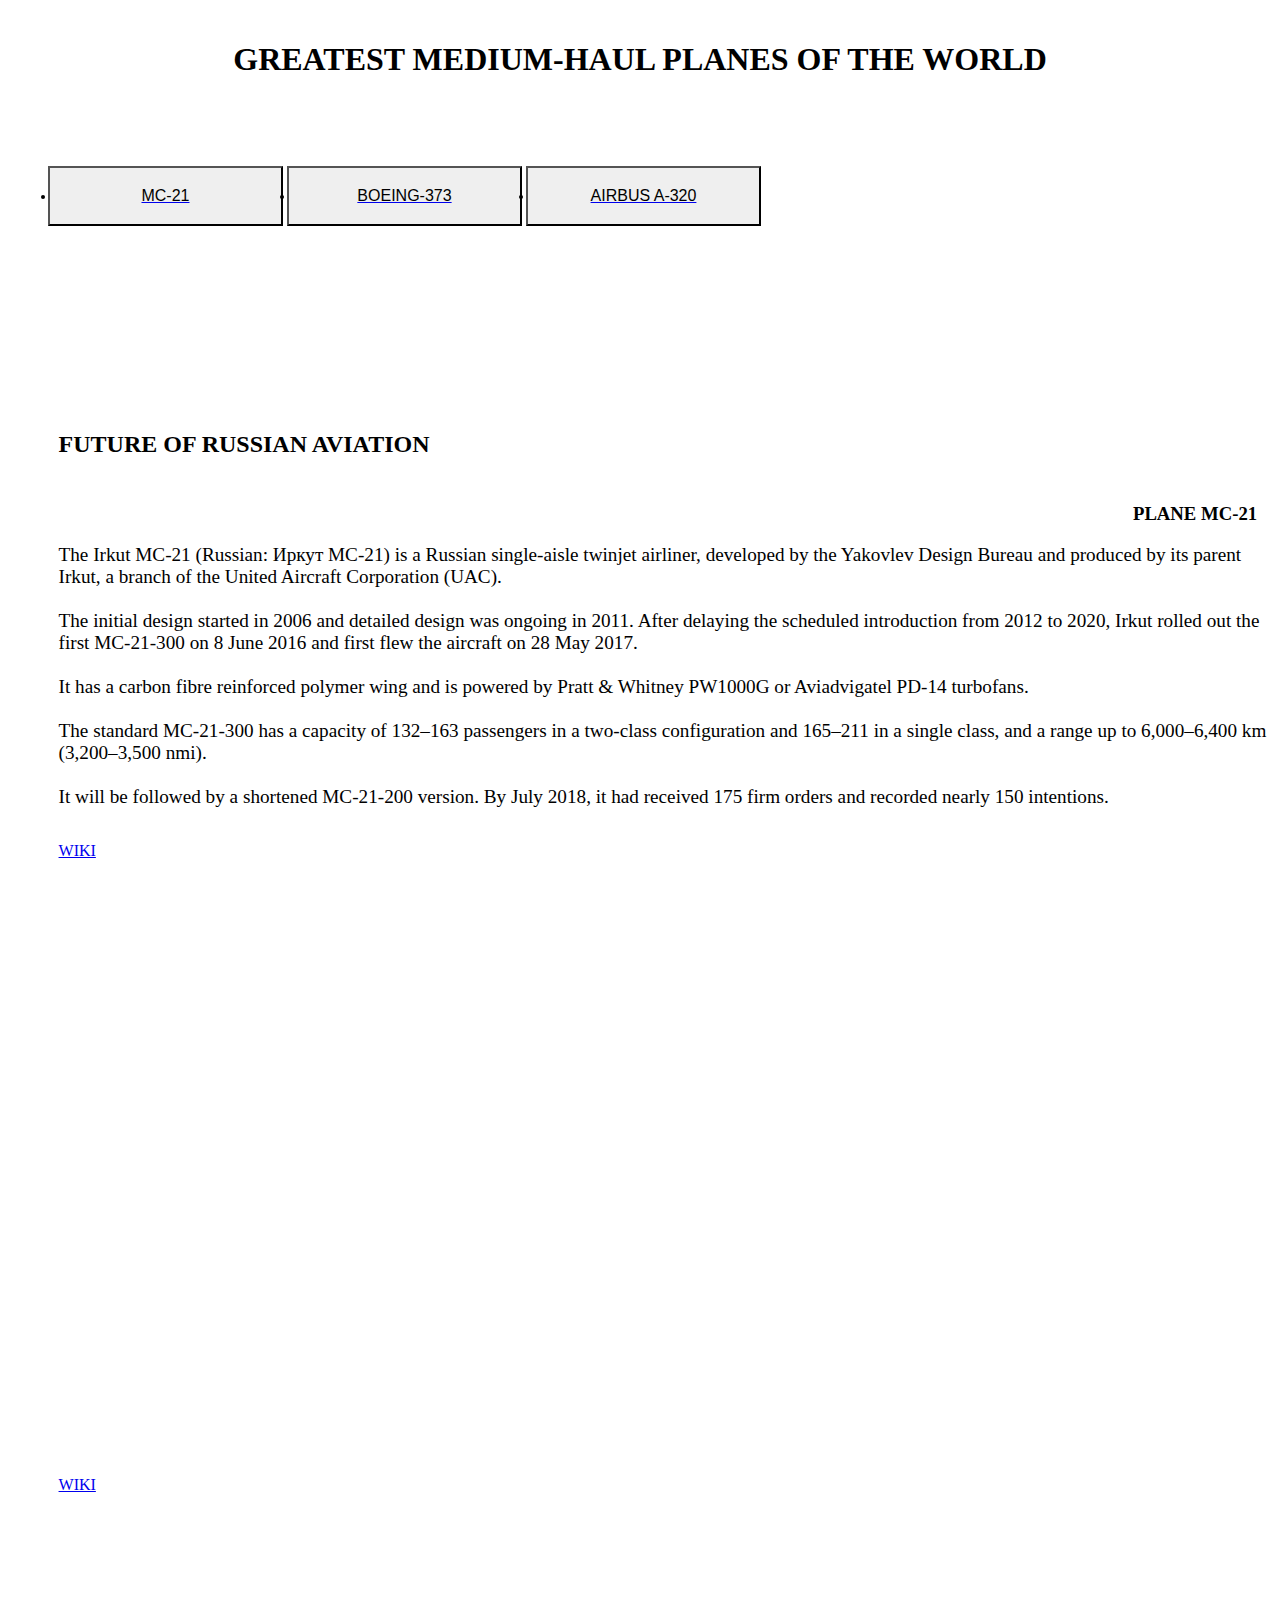
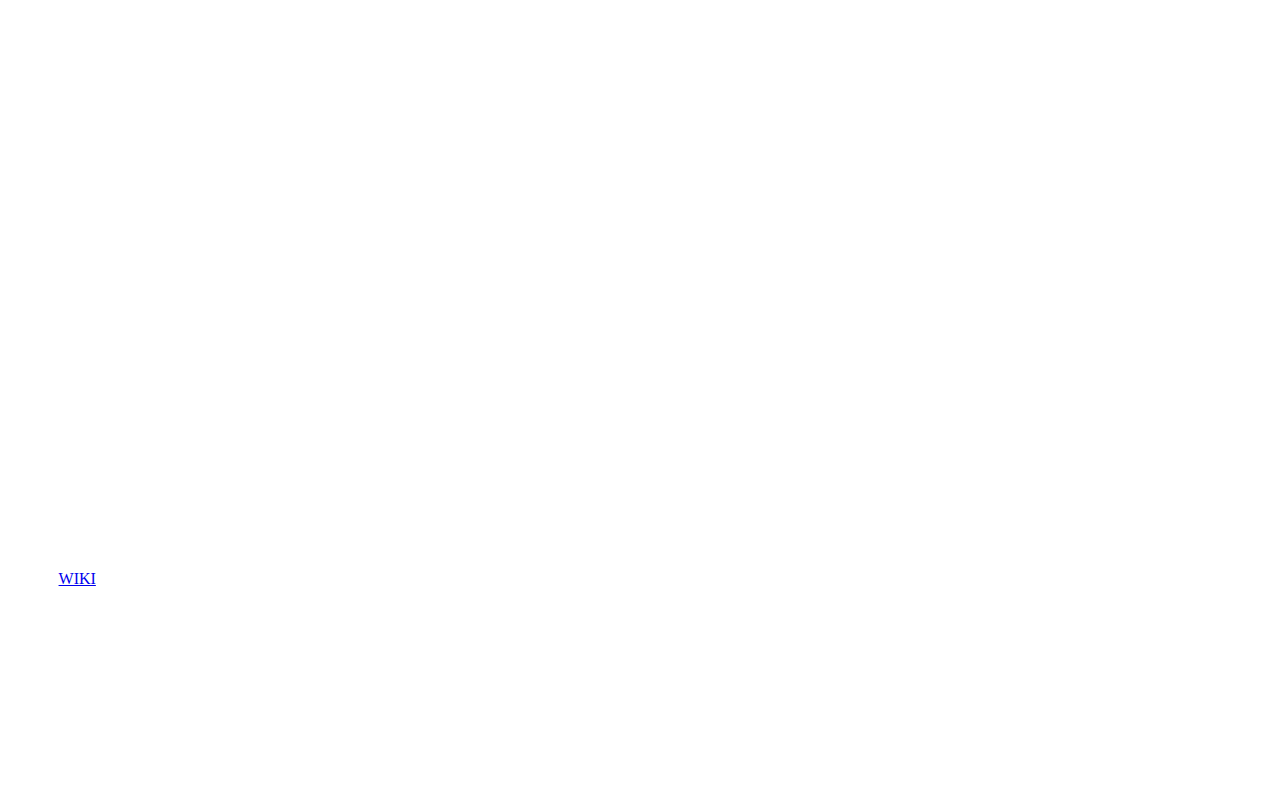
==== lw3.1/index.html @ a8b2ad66 "right version" ====
<!DOCTYPE html>
<html>
<head>
	<title>
	  First_Site	
	</title>
</head>
<body>
    <div style="position:relative; background-image: url(D:/aStudy/html/FirstSite/img/sky1.png);width: 100%; height: 400px; top: -20px; ">
		<h1 style = "position: relative;text-align: center; top: 40px;">GREATEST MEDIUM-HAUL PLANES OF THE WORLD</h1>
		<br>
		<br>
		<br>
		<br>
		<br>	
		<ul>
	      <button style="position: relative; background-image: url(D:/aStudy/html/FirstSite/img/plane7.png);  width: 235px; height: 60px;"><li><a href="#MC-21"><big style="color:#000000;">MC-21</big></a></li></button>
	      <button style="position: relative; background-image: url(D:/aStudy/html/FirstSite/img/plane7.png);  width: 235px; height: 60px;"><li><a href="#BOEING-737"><big style="color:#000000;">BOEING-373</big></a></li></button>
	      <button style="position: relative; background-image: url(D:/aStudy/html/FirstSite/img/plane7.png);  width: 235px; height: 60px;"><li><a href="#AIRBUS A-320"><big style="color:#000000;">AIRBUS A-320</big></a></li></button>
        </ul> 
    </div>	
	<section id = "MC-21"> 
	<div style="position: relative; background-image: url(D:/aStudy/html/FirstSite/img/plane1.png); width: 100%; height: 500px; top: -40px;">
	 	<h2 style= "position: relative; left: 4%; top: 30px;">FUTURE OF RUSSIAN AVIATION</h2>
		<br>
		<br>
		<h3 style="position: relative; right: -89%;">PLANE MC-21</h3>
		<p style="position: relative;left: 4%; width: 96%"><BIG>The Irkut MC-21 (Russian: Иркут МС-21) is a Russian single-aisle twinjet airliner, developed by the Yakovlev Design Bureau and produced by its parent Irkut, a branch of the United Aircraft Corporation (UAC).
		<br><br>	
		The initial design started in 2006 and detailed design was ongoing in 2011. After delaying the scheduled introduction from 2012 to 2020, Irkut rolled out the first MC-21-300 on 8 June 2016 and first flew the aircraft on 28 May 2017.
		<br><br>
		It has a carbon fibre reinforced polymer wing and is powered by Pratt & Whitney PW1000G or Aviadvigatel PD-14 turbofans.
		<br><br>
		The standard MC-21-300 has a capacity of 132–163 passengers in a two-class configuration and 165–211 in a single class, and a range up to 6,000–6,400 km (3,200–3,500 nmi).
		<br><br>
		It will be followed by a shortened MC-21-200 version. By July 2018, it had received 175 firm orders and recorded nearly 150 intentions.</BIG></p>
		<br>
		<a style="position: relative;left: 4%;" href="https://en.wikipedia.org/wiki/Irkut_MC-21">WIKI</a>	 
    </div>
    </section>
    <section id = "BOEING-737">
    <div style="position: relative; background-image: url(D:/aStudy/html/FirstSite/img/plane2.png); width: 100%; height: 600px; top: -60px;"> 	
		<h2 style="position: relative; left: 4%; top: 30px; color: #FFFFFF">AMERICAN PRIDE</h2>
		<br>
		<h3 style="position: relative; right: -85%; top: 170px; color: #FFFFFF">PLANE BOEING-737</h3>
		<br>				
		<p style="position: relative;left: 4%; width: 96%; top: 250px; color: #FFFFFF"><BIG>The Boeing 737 is a narrow-body aircraft produced by Boeing Commercial Airplanes at its Renton Factory in Washington. Developed to supplement the 727 on short and thin routes, the twinjet retains the 707 fuselage cross-section and nose with two underwing turbofans. 
		<br><br>	
		Envisioned in 1964, the initial 737-100 made its first flight in April 1967 and entered service in February 1968 with Lufthansa. 
		<br><br>
		The lengthened 737-200 entered service in April 1968. It evolved through four generations, offering several variants for 85 to 215 passengers.
		</BIG></p>
		<br>
		<a style="position: relative;left: 4%; top: 250px;" href="https://en.wikipedia.org/wiki/Boeing_737">WIKI</a>
	</div>		
    </section>
    <section id = "AIRBUS A-320">
    <div style="position: relative; background-image: url(D:/aStudy/html/FirstSite/img/plane3.png); width: 100%; height: 800px; top: -80px;">
		<h2 style="position: relative; left: 4%; top: 30px; color: #FFFFFF">EUOROPEAN LEADER</h2>
		<br>
		<h3 style="position: relative; right: -85%; top: 220px; color: #FFFFFF">PLANE AIRBUS A-320</h3>
		<br>
		<p style="position: relative;left: 4%; width: 96%; top: 300px; color: #FFFFFF"><BIG>The Airbus A320 family are narrow-body airliners designed and produced by Airbus. The A320 was launched in March 1984, first flew on 22 February 1987, and was introduced in April 1988 by Air France. 
		<br><br>	
		The first member of the family was followed by the longer A321 (first delivered in January 1994), the shorter A319 (April 1996), and the even shorter A318 (July 2003). 
		<br><br>
		Final assembly takes place in Toulouse in France; Hamburg in Germany; Tianjin in China since 2009; and in Mobile, Alabama in the United States since April 2016.
		</BIG></p>
		<br>
		<a style="position: relative;left: 4%; top: 300px;" href="https://en.wikipedia.org/wiki/Airbus_A320_family">WIKI</a>
		<h3 style="position: relative; left: 5%; color: #FFFFFF; top: 400px; ">запарился делать первый сайт</h3>
	</div>
    </section>





</body>
</html>
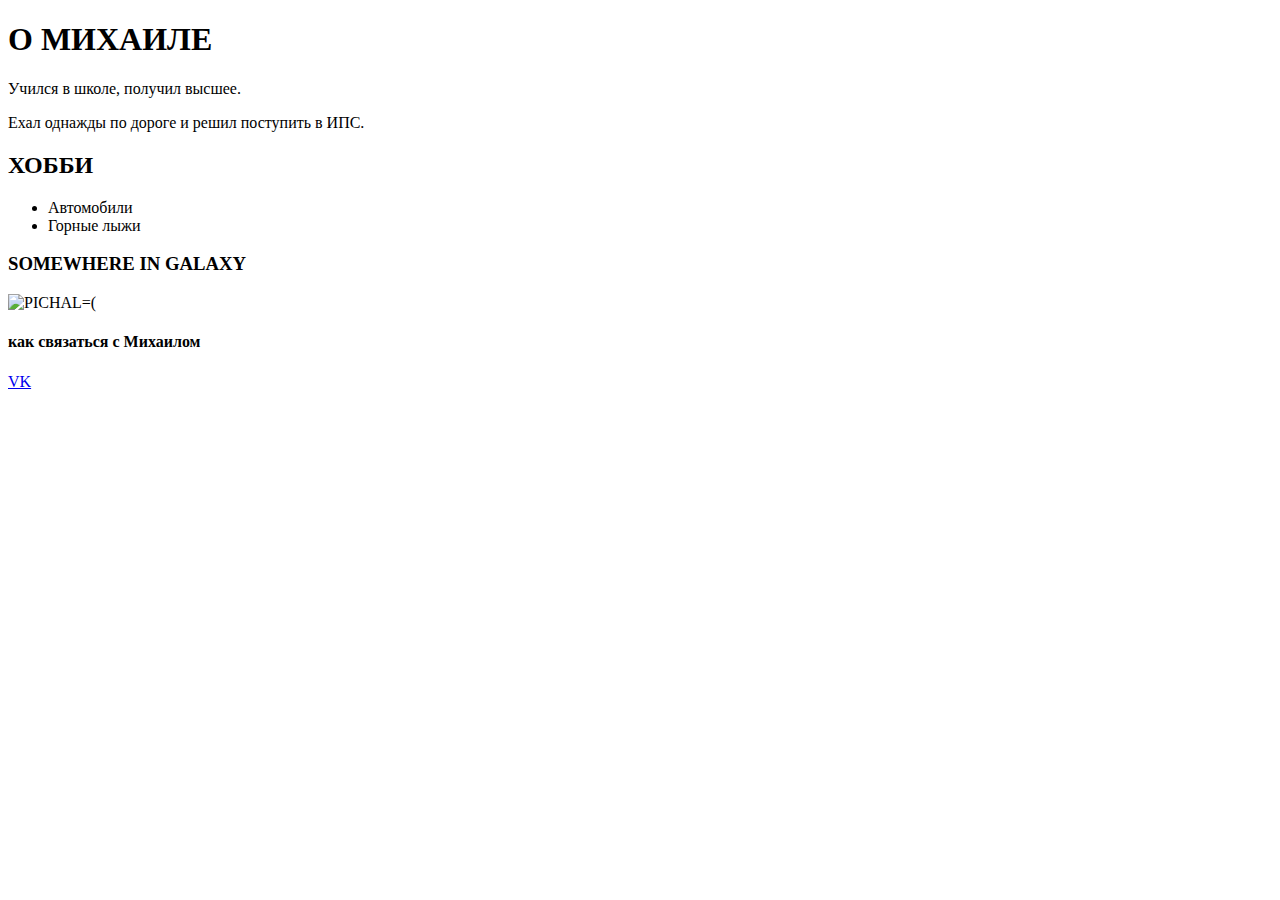
==== commit a47b3d8e: "again" ====
--- a/lw3.1/index.html
+++ b/lw3.1/index.html
@@ -1,80 +1,21 @@
 <!DOCTYPE html>
-<html>
-<head>
-	<title>
-	  First_Site	
-	</title>
-</head>
-<body>
-    <div style="position:relative; background-image: url(D:/aStudy/html/FirstSite/img/sky1.png);width: 100%; height: 400px; top: -20px; ">
-		<h1 style = "position: relative;text-align: center; top: 40px;">GREATEST MEDIUM-HAUL PLANES OF THE WORLD</h1>
-		<br>
-		<br>
-		<br>
-		<br>
-		<br>	
-		<ul>
-	      <button style="position: relative; background-image: url(D:/aStudy/html/FirstSite/img/plane7.png);  width: 235px; height: 60px;"><li><a href="#MC-21"><big style="color:#000000;">MC-21</big></a></li></button>
-	      <button style="position: relative; background-image: url(D:/aStudy/html/FirstSite/img/plane7.png);  width: 235px; height: 60px;"><li><a href="#BOEING-737"><big style="color:#000000;">BOEING-373</big></a></li></button>
-	      <button style="position: relative; background-image: url(D:/aStudy/html/FirstSite/img/plane7.png);  width: 235px; height: 60px;"><li><a href="#AIRBUS A-320"><big style="color:#000000;">AIRBUS A-320</big></a></li></button>
-        </ul> 
-    </div>	
-	<section id = "MC-21"> 
-	<div style="position: relative; background-image: url(D:/aStudy/html/FirstSite/img/plane1.png); width: 100%; height: 500px; top: -40px;">
-	 	<h2 style= "position: relative; left: 4%; top: 30px;">FUTURE OF RUSSIAN AVIATION</h2>
-		<br>
-		<br>
-		<h3 style="position: relative; right: -89%;">PLANE MC-21</h3>
-		<p style="position: relative;left: 4%; width: 96%"><BIG>The Irkut MC-21 (Russian: Иркут МС-21) is a Russian single-aisle twinjet airliner, developed by the Yakovlev Design Bureau and produced by its parent Irkut, a branch of the United Aircraft Corporation (UAC).
-		<br><br>	
-		The initial design started in 2006 and detailed design was ongoing in 2011. After delaying the scheduled introduction from 2012 to 2020, Irkut rolled out the first MC-21-300 on 8 June 2016 and first flew the aircraft on 28 May 2017.
-		<br><br>
-		It has a carbon fibre reinforced polymer wing and is powered by Pratt & Whitney PW1000G or Aviadvigatel PD-14 turbofans.
-		<br><br>
-		The standard MC-21-300 has a capacity of 132–163 passengers in a two-class configuration and 165–211 in a single class, and a range up to 6,000–6,400 km (3,200–3,500 nmi).
-		<br><br>
-		It will be followed by a shortened MC-21-200 version. By July 2018, it had received 175 firm orders and recorded nearly 150 intentions.</BIG></p>
-		<br>
-		<a style="position: relative;left: 4%;" href="https://en.wikipedia.org/wiki/Irkut_MC-21">WIKI</a>	 
-    </div>
-    </section>
-    <section id = "BOEING-737">
-    <div style="position: relative; background-image: url(D:/aStudy/html/FirstSite/img/plane2.png); width: 100%; height: 600px; top: -60px;"> 	
-		<h2 style="position: relative; left: 4%; top: 30px; color: #FFFFFF">AMERICAN PRIDE</h2>
-		<br>
-		<h3 style="position: relative; right: -85%; top: 170px; color: #FFFFFF">PLANE BOEING-737</h3>
-		<br>				
-		<p style="position: relative;left: 4%; width: 96%; top: 250px; color: #FFFFFF"><BIG>The Boeing 737 is a narrow-body aircraft produced by Boeing Commercial Airplanes at its Renton Factory in Washington. Developed to supplement the 727 on short and thin routes, the twinjet retains the 707 fuselage cross-section and nose with two underwing turbofans. 
-		<br><br>	
-		Envisioned in 1964, the initial 737-100 made its first flight in April 1967 and entered service in February 1968 with Lufthansa. 
-		<br><br>
-		The lengthened 737-200 entered service in April 1968. It evolved through four generations, offering several variants for 85 to 215 passengers.
-		</BIG></p>
-		<br>
-		<a style="position: relative;left: 4%; top: 250px;" href="https://en.wikipedia.org/wiki/Boeing_737">WIKI</a>
-	</div>		
-    </section>
-    <section id = "AIRBUS A-320">
-    <div style="position: relative; background-image: url(D:/aStudy/html/FirstSite/img/plane3.png); width: 100%; height: 800px; top: -80px;">
-		<h2 style="position: relative; left: 4%; top: 30px; color: #FFFFFF">EUOROPEAN LEADER</h2>
-		<br>
-		<h3 style="position: relative; right: -85%; top: 220px; color: #FFFFFF">PLANE AIRBUS A-320</h3>
-		<br>
-		<p style="position: relative;left: 4%; width: 96%; top: 300px; color: #FFFFFF"><BIG>The Airbus A320 family are narrow-body airliners designed and produced by Airbus. The A320 was launched in March 1984, first flew on 22 February 1987, and was introduced in April 1988 by Air France. 
-		<br><br>	
-		The first member of the family was followed by the longer A321 (first delivered in January 1994), the shorter A319 (April 1996), and the even shorter A318 (July 2003). 
-		<br><br>
-		Final assembly takes place in Toulouse in France; Hamburg in Germany; Tianjin in China since 2009; and in Mobile, Alabama in the United States since April 2016.
-		</BIG></p>
-		<br>
-		<a style="position: relative;left: 4%; top: 300px;" href="https://en.wikipedia.org/wiki/Airbus_A320_family">WIKI</a>
-		<h3 style="position: relative; left: 5%; color: #FFFFFF; top: 400px; ">запарился делать первый сайт</h3>
-	</div>
-    </section>
-
-
-
-
-
-</body>
-</html>+<html lang="ru">
+  <head>
+    <meta charset="utf-8" />
+    <title>personal_page</title>
+  </head>
+  <body>
+    <h1>О МИХАИЛЕ</h1>
+    <p>Учился в школе, получил высшее.</p>
+    <P> Ехал однажды по дороге и решил поступить в ИПС.</P>
+    <h2>ХОББИ</h2>
+    <ul>
+     <li>Автомобили</li>
+     <li>Горные лыжи</li>
+   </ul>
+   <h3>SOMEWHERE IN GALAXY</h3>
+   <img alt="PICHAL=(" src="D:/aStudy/html/1lw/img/my.jpg">
+   <h4>как связаться с Михаилом</h4>
+   <a title="не жми сюда" href="https://vk.com/id336619012">VK</a>
+  </body>
+</html>
